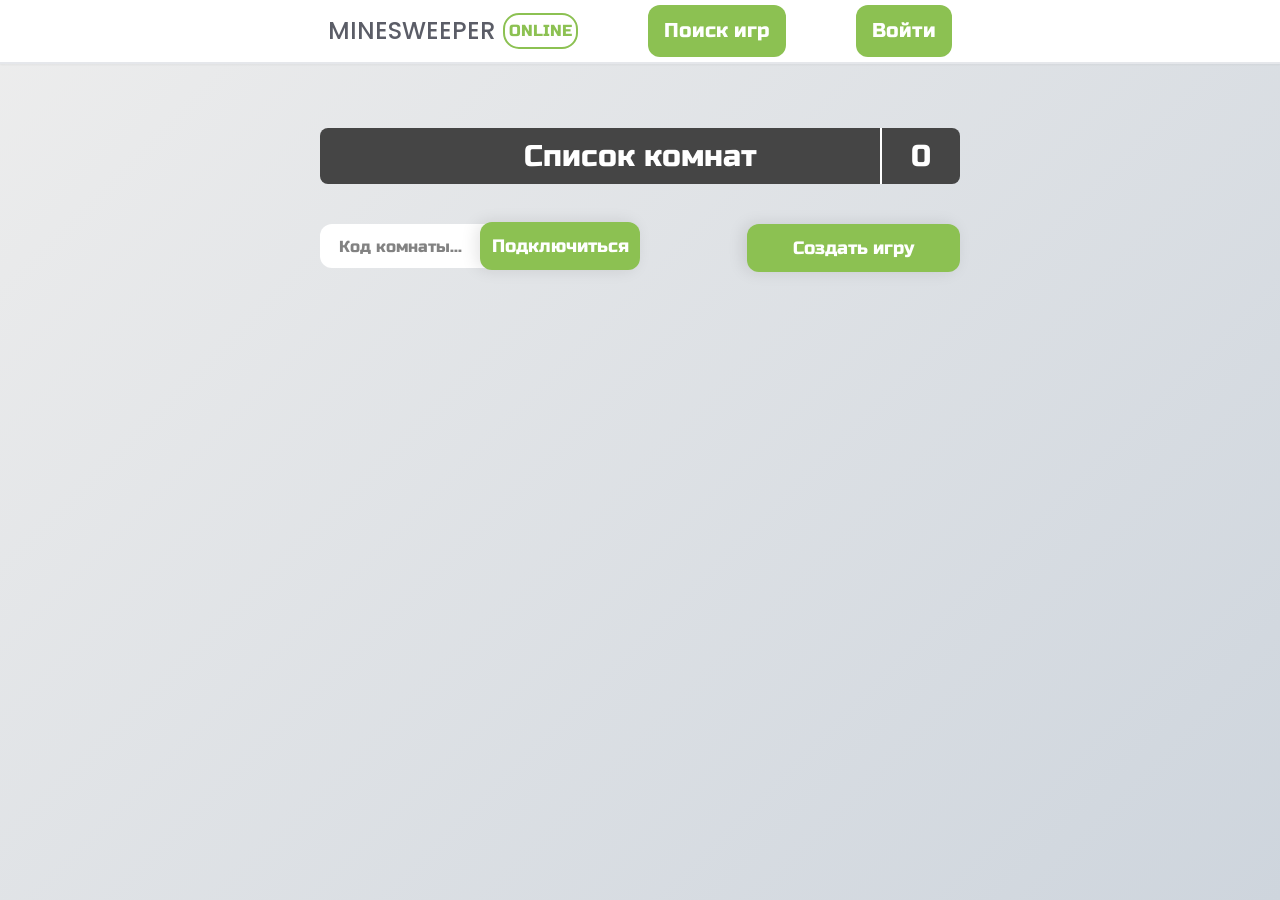
==== index.html @ 1b6bd90a "ik" ====
<!doctype html>
<html lang="en">
  <head>
    <meta charset="UTF-8" />
    <link rel="icon" type="image/svg+xml" href="/vite.svg" />
    <meta name="viewport" content="width=device-width, initial-scale=1.0" />
    <title>Vite + React</title>
    <script type="module" crossorigin src="/assets/index-B40GlME2.js"></script>
    <link rel="stylesheet" crossorigin href="/assets/index-Ch6ShUs8.css">
  </head>
  <body>
    <div id="root"></div>
  </body>
</html>
---- assets/index-Ch6ShUs8.css ----
#logo-game-name{font-family:poppins}#logo-game-name{color:#5b5d67}@media screen and (max-width: 560px){.header-buttons{padding-left:8px;padding-right:8px}}@media screen and (max-width: 420px){#header-widther{margin:0}}#rooms_amount{background-color:#454545}::-moz-placeholder{color:#828282!important}::placeholder,#room-info{color:#828282!important}.room-join{box-shadow:-4px 0 16px #0000001a}.room-info-line{outline:1px solid #D9D9D9;height:30%}.join-button{background-color:#a0da6180}.leave-button{background-color:#da616180}*,:before,:after{box-sizing:border-box;border-width:0;border-style:solid;border-color:#e5e7eb}:before,:after{--tw-content: ""}html,:host{line-height:1.5;-webkit-text-size-adjust:100%;-moz-tab-size:4;-o-tab-size:4;tab-size:4;font-family:ui-sans-serif,system-ui,sans-serif,"Apple Color Emoji","Segoe UI Emoji",Segoe UI Symbol,"Noto Color Emoji";font-feature-settings:normal;font-variation-settings:normal;-webkit-tap-highlight-color:transparent}body{margin:0;line-height:inherit}hr{height:0;color:inherit;border-top-width:1px}abbr:where([title]){-webkit-text-decoration:underline dotted;text-decoration:underline dotted}h1,h2,h3,h4,h5,h6{font-size:inherit;font-weight:inherit}a{color:inherit;text-decoration:inherit}b,strong{font-weight:bolder}code,kbd,samp,pre{font-family:ui-monospace,SFMono-Regular,Menlo,Monaco,Consolas,Liberation Mono,Courier New,monospace;font-feature-settings:normal;font-variation-settings:normal;font-size:1em}small{font-size:80%}sub,sup{font-size:75%;line-height:0;position:relative;vertical-align:baseline}sub{bottom:-.25em}sup{top:-.5em}table{text-indent:0;border-color:inherit;border-collapse:collapse}button,input,optgroup,select,textarea{font-family:inherit;font-feature-settings:inherit;font-variation-settings:inherit;font-size:100%;font-weight:inherit;line-height:inherit;letter-spacing:inherit;color:inherit;margin:0;padding:0}button,select{text-transform:none}button,input:where([type=button]),input:where([type=reset]),input:where([type=submit]){-webkit-appearance:button;background-color:transparent;background-image:none}:-moz-focusring{outline:auto}:-moz-ui-invalid{box-shadow:none}progress{vertical-align:baseline}::-webkit-inner-spin-button,::-webkit-outer-spin-button{height:auto}[type=search]{-webkit-appearance:textfield;outline-offset:-2px}::-webkit-search-decoration{-webkit-appearance:none}::-webkit-file-upload-button{-webkit-appearance:button;font:inherit}summary{display:list-item}blockquote,dl,dd,h1,h2,h3,h4,h5,h6,hr,figure,p,pre{margin:0}fieldset{margin:0;padding:0}legend{padding:0}ol,ul,menu{list-style:none;margin:0;padding:0}dialog{padding:0}textarea{resize:vertical}input::-moz-placeholder,textarea::-moz-placeholder{opacity:1;color:#9ca3af}input::placeholder,textarea::placeholder{opacity:1;color:#9ca3af}button,[role=button]{cursor:pointer}:disabled{cursor:default}img,svg,video,canvas,audio,iframe,embed,object{display:block;vertical-align:middle}img,video{max-width:100%;height:auto}[hidden]{display:none}*,:before,:after{--tw-border-spacing-x: 0;--tw-border-spacing-y: 0;--tw-translate-x: 0;--tw-translate-y: 0;--tw-rotate: 0;--tw-skew-x: 0;--tw-skew-y: 0;--tw-scale-x: 1;--tw-scale-y: 1;--tw-pan-x: ;--tw-pan-y: ;--tw-pinch-zoom: ;--tw-scroll-snap-strictness: proximity;--tw-gradient-from-position: ;--tw-gradient-via-position: ;--tw-gradient-to-position: ;--tw-ordinal: ;--tw-slashed-zero: ;--tw-numeric-figure: ;--tw-numeric-spacing: ;--tw-numeric-fraction: ;--tw-ring-inset: ;--tw-ring-offset-width: 0px;--tw-ring-offset-color: #fff;--tw-ring-color: rgb(59 130 246 / .5);--tw-ring-offset-shadow: 0 0 #0000;--tw-ring-shadow: 0 0 #0000;--tw-shadow: 0 0 #0000;--tw-shadow-colored: 0 0 #0000;--tw-blur: ;--tw-brightness: ;--tw-contrast: ;--tw-grayscale: ;--tw-hue-rotate: ;--tw-invert: ;--tw-saturate: ;--tw-sepia: ;--tw-drop-shadow: ;--tw-backdrop-blur: ;--tw-backdrop-brightness: ;--tw-backdrop-contrast: ;--tw-backdrop-grayscale: ;--tw-backdrop-hue-rotate: ;--tw-backdrop-invert: ;--tw-backdrop-opacity: ;--tw-backdrop-saturate: ;--tw-backdrop-sepia: ;--tw-contain-size: ;--tw-contain-layout: ;--tw-contain-paint: ;--tw-contain-style: }::backdrop{--tw-border-spacing-x: 0;--tw-border-spacing-y: 0;--tw-translate-x: 0;--tw-translate-y: 0;--tw-rotate: 0;--tw-skew-x: 0;--tw-skew-y: 0;--tw-scale-x: 1;--tw-scale-y: 1;--tw-pan-x: ;--tw-pan-y: ;--tw-pinch-zoom: ;--tw-scroll-snap-strictness: proximity;--tw-gradient-from-position: ;--tw-gradient-via-position: ;--tw-gradient-to-position: ;--tw-ordinal: ;--tw-slashed-zero: ;--tw-numeric-figure: ;--tw-numeric-spacing: ;--tw-numeric-fraction: ;--tw-ring-inset: ;--tw-ring-offset-width: 0px;--tw-ring-offset-color: #fff;--tw-ring-color: rgb(59 130 246 / .5);--tw-ring-offset-shadow: 0 0 #0000;--tw-ring-shadow: 0 0 #0000;--tw-shadow: 0 0 #0000;--tw-shadow-colored: 0 0 #0000;--tw-blur: ;--tw-brightness: ;--tw-contrast: ;--tw-grayscale: ;--tw-hue-rotate: ;--tw-invert: ;--tw-saturate: ;--tw-sepia: ;--tw-drop-shadow: ;--tw-backdrop-blur: ;--tw-backdrop-brightness: ;--tw-backdrop-contrast: ;--tw-backdrop-grayscale: ;--tw-backdrop-hue-rotate: ;--tw-backdrop-invert: ;--tw-backdrop-opacity: ;--tw-backdrop-saturate: ;--tw-backdrop-sepia: ;--tw-contain-size: ;--tw-contain-layout: ;--tw-contain-paint: ;--tw-contain-style: }.absolute{position:absolute}.relative{position:relative}.right-0{right:0}.order-2{order:2}.mx-auto{margin-left:auto;margin-right:auto}.my-16{margin-top:4rem;margin-bottom:4rem}.-ml-2{margin-left:-.5rem}.-mr-2{margin-right:-.5rem}.mt-10{margin-top:2.5rem}.mt-16{margin-top:4rem}.flex{display:flex}.h-11{height:2.75rem}.h-12{height:3rem}.h-14{height:3.5rem}.h-16{height:4rem}.h-48{height:12rem}.h-5\/6{height:83.333333%}.h-full{height:100%}.w-1\/2{width:50%}.w-1\/3{width:33.333333%}.w-11\/12{width:91.666667%}.w-20{width:5rem}.w-3\/6{width:50%}.w-36{width:9rem}.w-6\/12{width:50%}.w-9{width:2.25rem}.w-9\/12{width:75%}.w-full{width:100%}.cursor-pointer{cursor:pointer}.select-none{-webkit-user-select:none;-moz-user-select:none;user-select:none}.flex-col{flex-direction:column}.items-center{align-items:center}.justify-center{justify-content:center}.justify-between{justify-content:space-between}.gap-10{gap:2.5rem}.gap-2{gap:.5rem}.gap-4{gap:1rem}.gap-5{gap:1.25rem}.rounded-2xl{border-radius:1rem}.rounded-lg{border-radius:.5rem}.rounded-xl{border-radius:.75rem}.border-2{border-width:2px}.border-b-2{border-bottom-width:2px}.border-l-2{border-left-width:2px}.border-main-green{--tw-border-opacity: 1;border-color:rgb(140 193 82 / var(--tw-border-opacity))}.border-white{--tw-border-opacity: 1;border-color:rgb(255 255 255 / var(--tw-border-opacity))}.bg-main-green{--tw-bg-opacity: 1;background-color:rgb(140 193 82 / var(--tw-bg-opacity))}.bg-transparent{background-color:transparent}.bg-white{--tw-bg-opacity: 1;background-color:rgb(255 255 255 / var(--tw-bg-opacity))}.p-1{padding:.25rem}.p-6{padding:1.5rem}.px-2{padding-left:.5rem;padding-right:.5rem}.px-4{padding-left:1rem;padding-right:1rem}.py-3{padding-top:.75rem;padding-bottom:.75rem}.text-center{text-align:center}.text-2xl{font-size:1.5rem;line-height:2rem}.text-3xl{font-size:1.875rem;line-height:2.25rem}.text-base{font-size:1rem;line-height:1.5rem}.text-lg{font-size:1.125rem;line-height:1.75rem}.text-sm{font-size:.875rem;line-height:1.25rem}.text-main-green{--tw-text-opacity: 1;color:rgb(140 193 82 / var(--tw-text-opacity))}.text-white{--tw-text-opacity: 1;color:rgb(255 255 255 / var(--tw-text-opacity))}.shadow-sm{--tw-shadow: 0 1px 2px 0 rgb(0 0 0 / .05);--tw-shadow-colored: 0 1px 2px 0 var(--tw-shadow-color);box-shadow:var(--tw-ring-offset-shadow, 0 0 #0000),var(--tw-ring-shadow, 0 0 #0000),var(--tw-shadow)}.outline-0{outline-width:0px}@font-face{font-family:poppins;src:url(/assets/Poppins-Medium-Cxde2ZoM.ttf)}@font-face{font-family:russo;src:url(/assets/RussoOne-Regular-C3BxZIj7.ttf)}body{margin:0;background:#ededed;background:linear-gradient(135deg,#ededed,#ced5dd);font-family:russo;background-repeat:no-repeat;min-height:100vh}@media (min-width: 640px){.sm\:w-10\/12{width:83.333333%}.sm\:px-4{padding-left:1rem;padding-right:1rem}.sm\:text-xl{font-size:1.25rem;line-height:1.75rem}}@media (min-width: 768px){.md\:w-8\/12{width:66.666667%}.md\:text-2xl{font-size:1.5rem;line-height:2rem}.md\:text-base{font-size:1rem;line-height:1.5rem}.md\:text-lg{font-size:1.125rem;line-height:1.75rem}.md\:text-xl{font-size:1.25rem;line-height:1.75rem}}@media (min-width: 1024px){.lg\:w-7\/12{width:58.333333%}}@media (min-width: 1280px){.xl\:w-6\/12{width:50%}}@media (min-width: 1536px){.\32xl\:w-5\/12{width:41.666667%}}
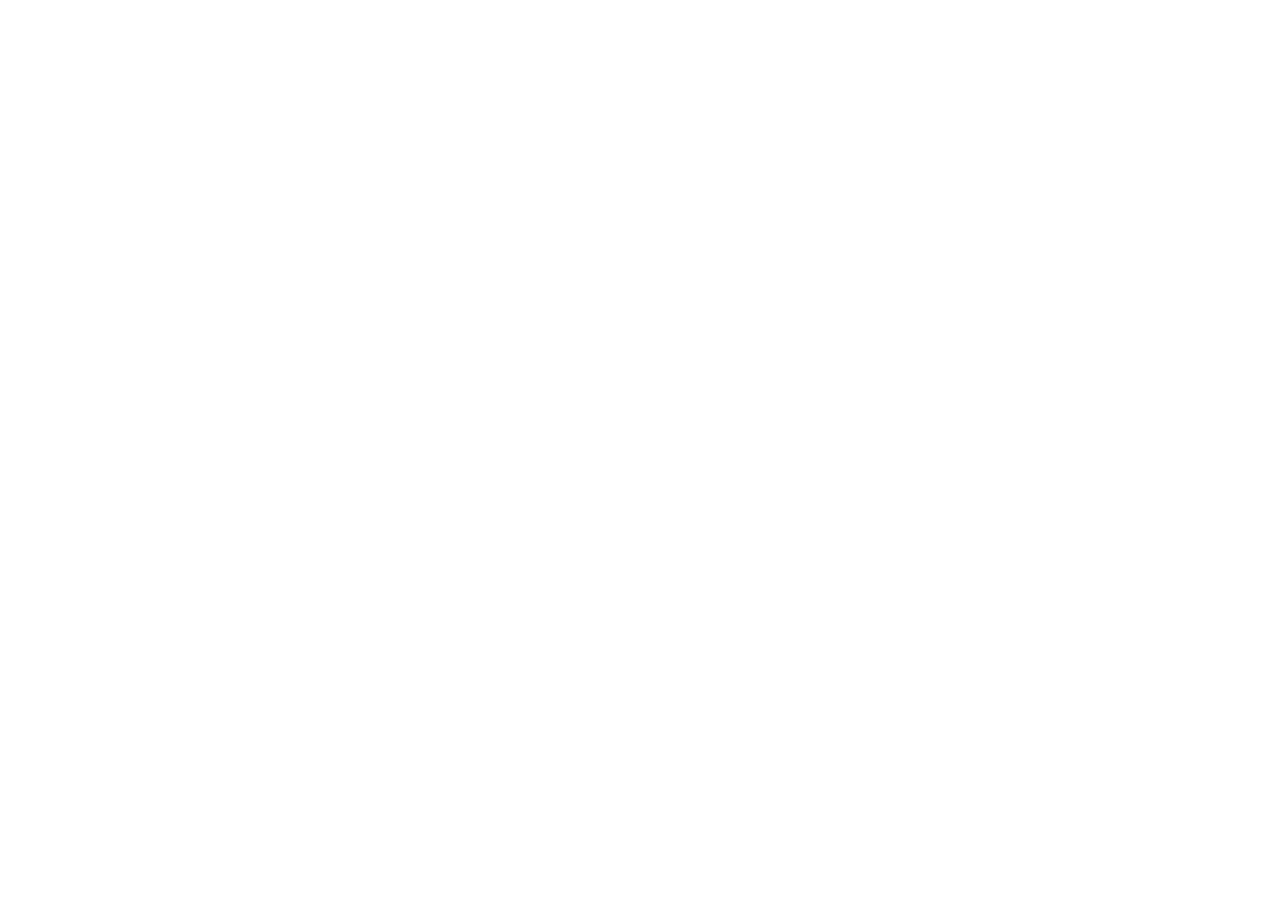
==== commit 51567b72: "Update index.html" ====
--- a/index.html
+++ b/index.html
@@ -5,8 +5,8 @@
     <link rel="icon" type="image/svg+xml" href="/vite.svg" />
     <meta name="viewport" content="width=device-width, initial-scale=1.0" />
     <title>Vite + React</title>
-    <script type="module" crossorigin src="/assets/index-B40GlME2.js"></script>
-    <link rel="stylesheet" crossorigin href="/assets/index-Ch6ShUs8.css">
+    <script type="module" src="/uobbo/assets/index-B40GlME2.js"></script>
+    <link rel="stylesheet" href="/uobbo/assets/index-Ch6ShUs8.css">
   </head>
   <body>
     <div id="root"></div>
